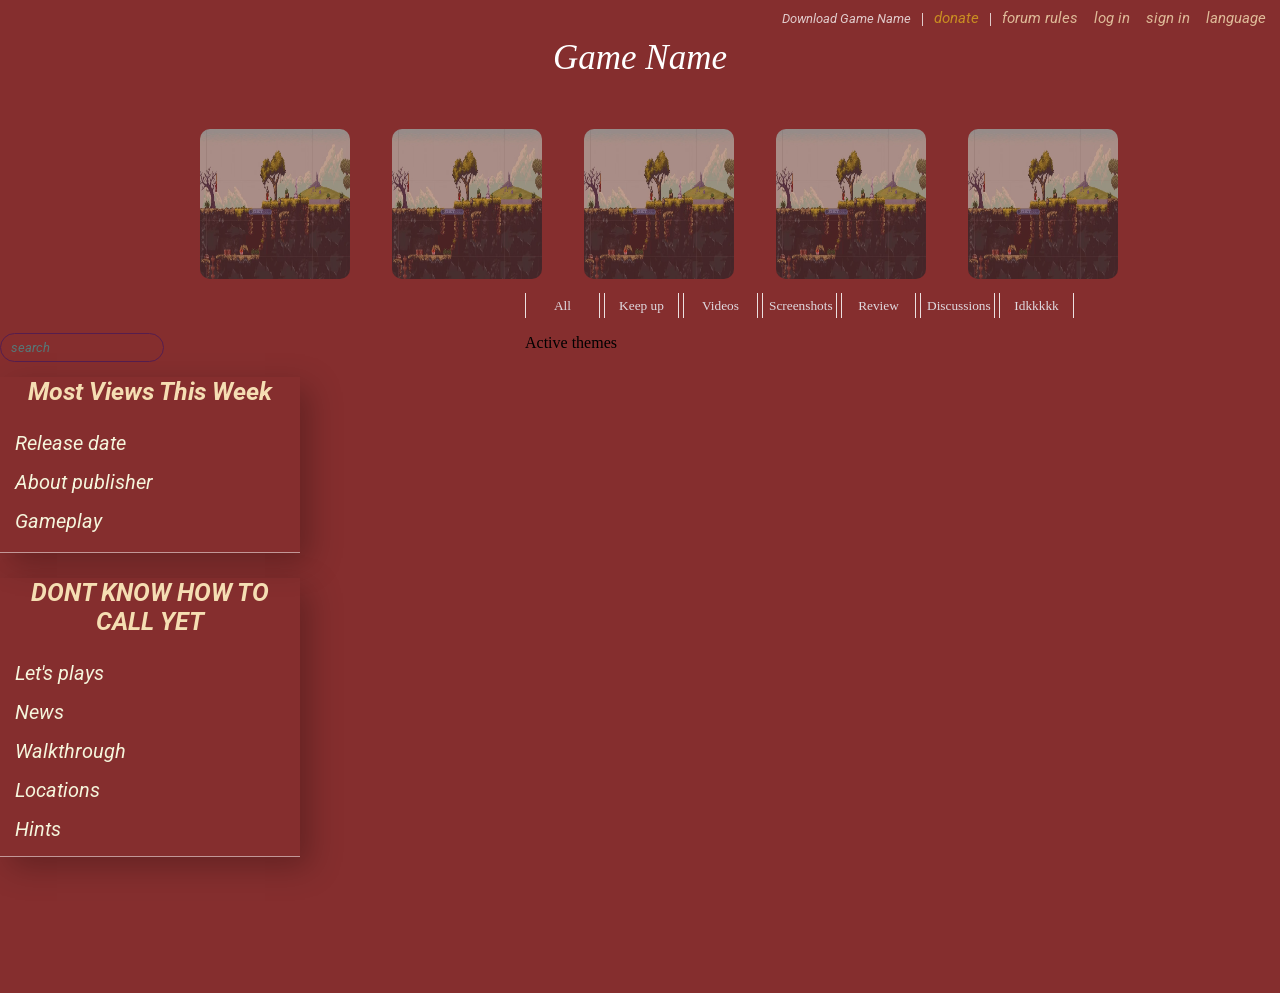
==== index.html @ 547705e0 "Add files via upload" ====
<!DOCTYPE html>
<html lang="en">
<head>
    <meta charset="UTF-8">
    <meta http-equiv="X-UA-Compatible" content="IE=edge">
    <meta name="viewport" content="width=device-width, initial-scale=1.0">
    <title>Forum 'bout my Game</title>
    <link rel = "stylesheet", href = "Forum.css">
    
    
</head>


<body style="background-color:rgb(133, 46, 46);">

        <article class="Buttons_Right">

            <button class="download">
                Download Game Name
            </button>
            
            <p class="line">
                |
            </p>

            <button class="donate">
                donate
            </button>

            <p class="line">
                |
            </p>

            <button class="rules">
                forum rules
            </button>

            <button class="LogIn">
                log in
            </button>

            <button class="SignIn">
                sign in
            </button>

            <button class="Lng">
                language
            </button>
        </article>

    <article class="Title">
            <button class = "GameName">Game Name</button> <br>
            <img src = "Images/WechatIMG253.jpeg" class = "img">
            <img src = "Images/WechatIMG253.jpeg" class = "img">
            <img src = "Images/WechatIMG253.jpeg" class = "img">
            <img src = "Images/WechatIMG253.jpeg" class = "img">
            <img src = "Images/WechatIMG253.jpeg" class = "img">

            <link rel="preconnect" href="https://fonts.googleapis.com">
            <link rel="preconnect" href="https://fonts.gstatic.com" crossorigin>
            <link href="https://fonts.googleapis.com/css2?family=Mynerve&family=Roboto:ital,wght@1,300;1,500;1,900&display=swap" rel="stylesheet"> 
            <link rel="preconnect" href="https://fonts.googleapis.com">
            <link rel="preconnect" href="https://fonts.gstatic.com" crossorigin>
            <link href="https://fonts.googleapis.com/css2?family=Dosis:wght@300&family=Mynerve&family=Roboto:ital,wght@1,300;1,500;1,900&display=swap" rel="stylesheet">     
    </article>

    <article class="Tags">
        <button class="Tag">
            All
        </button>
        <button class="Tag">
            Keep up
        </button>
        <button class="Tag">
            Videos
        </button>
        <button class="Tag">
            Screenshots
        </button>
        <button class="Tag">
            Review
        </button>
        <button class="Tag">
            Discussions
        </button>
        <button class="Tag">
            Idkkkkk
        </button>

        <section class="line1">
            <p class="active_themes">
                Active themes
            </p>
        </section>

    </article>

    

   

    <article class="Views">
        <input type = "text" placeholder="search" class = "Searchbar_Views">
        <section class ="ViewsSection">



            <a class = "WeekTop3" href = "">
                Most Views This Week
            </a>
            
                <a class = "TopOneWeek" href = "">
                    Release date
                </a>

                <a class = "TopTwoWeek" href = "https://vk.com/leohuleblya">
                    About publisher
                </a>

                <a class = "TopThreeWeek" href = "">
                    Gameplay
                </a>


        </section>

        <section class = "TopicsSection">
            <p class="Topics">
                DONT KNOW HOW TO CALL YET
            </p>


            <a href="" class = "LetsPlays">
                Let's plays
            </a>

            <a href="" class = "News">
                News
            </a>

            <a href="" class = "Walkthrough">
                Walkthrough
            </a>

            <a href="" class="Locations">
                Locations
            </a>

            <a href="" class="Hints">
                Hints
            </a>
        </section>
        
        
        
    </article>



    
    





</body>






</html>
---- Forum.css ----
.Buttons_Right{
    text-align: right;
}
.LogIn, .SignIn,.Lng, .rules{
    background-color: inherit;
    color: wheat;
    opacity: 0.8;
    font-size: 15px;
    transition: all 0.15s;
    border: none;
    display: inline-block;
    font-family: Roboto;
    font-style: italic;
    
}
.LogIn:hover, .SignIn:hover, .rules:hover{
    cursor: pointer;
    opacity: 1;
}
.donate{
    background-color: inherit;
    color: goldenrod;
    border: none;
    font-family: Roboto;
    font-style: italic;
    opacity: 0.8;
    font-size: 15px;
    transition: all 0.15s;
}
.donate:hover{
    cursor: pointer;
    opacity: 1;
}
.Lng:hover{
    background-color: indianred;
    padding-bottom: 100px;
    cursor: pointer;
    transition: 0.75s;
}
.download{
    background-color: inherit;
    border: none;
    color: white;
    font-family: Roboto;
    font-style: italic;
    opacity: 0.75;
    text-align: center;
    transition: all 0.15s;
}
.download:hover{
    opacity: 1;
    cursor: pointer;
}
.line{
    display: inline-block;
    margin: 0;
    color: white;
    font-size: 15px;
    padding-bottom: 10px;
}
.Title, .GameName {
    display: -moz-grid-group;
    text-align: center;
    place-items: center;
    transition: all 0.15s;
}
.GameName{
    background-color: inherit;
    border: none;
    font-size: 35px;
    color:white;
    font-style: italic;
    transition: all 0.5s;
    font-family: Whereas;
}
.GameName:hover{
    text-decoration: underline;
    cursor: pointer;
}
.bout-game{
    color: aliceblue;
    text-align: center;
    margin-bottom: 0;
    font-family: Roboto;
}
.img{

    /*Position & scale*/
    width: 150px;
    height: 150px;
    margin-left: 38px;
    margin-top: 50px;
    /*Design*/
    opacity: 0.55;
    border-radius: 10px;
    transition: all 0.15s;
}
.img:hover{
    cursor: pointer;
    opacity: 0.85;
}
.img:active{
    height: 175px;
    width: 175px;
    opacity: 1;
}
.Tags{
    height: 700px;
    border-style: none;
    margin-top: 10px;
    border-width: 1px;
    text-align: left;
    width: 900px;
    position: absolute; left: 525px;
}
.Tag{
    height: 25px;
    width: 75px;
    background-color: inherit;
    color: aliceblue;
    border-width: 1px;
    display: inline;
    border-color: white;
    border-top-style: none;
    border-bottom-style: none;
    border-right-style: solid;
    opacity: 0.85;
    font-family: Whereas;
    transition: all 0.15s;
}
.Tag:hover{
    cursor: pointer;
    opacity: 1;
    background-color:rgb(100, 175, 175);
    
}
.Tag:focus{
    border-style: solid;
    border-color: white;
    background-color:rgb(100, 175, 175);
    opacity: 1;
    border-radius: 7px;
}
.line1{
    margin-top: 10px;
}
.screen{
    margin-top: 15px;
    width: 75px;
    height: 75px;
    display: block;
}
.Searchbar_Views{
    width: 150px;
    height: 25px;
    border-radius: 50px;
    border-style: solid;
    background-color: inherit;
    border-width: 1px;
    border-color:darkblue;
    padding-left: 10px;
    opacity: 0.35;
    -webkit-text-fill-color:cyan;
    font-family: Roboto;
    font-style: italic;
    margin-bottom: 15px;
    display: inline;
    outline : none;
    transition: all 0.15s;
}
.Searchbar_Views:hover{
    background-color: grey;
    opacity: 0.9;
    border-style: none;
    box-shadow: 1px 5px 1px 3px;
}
.Views{
    width: 300px;
    height: 500px;
    margin-top: 50px;
    position: absolute; left : 0;
    display: inline;
}
.ViewsSection{
    box-shadow: 10px 10px 30px rgba(0, 0, 0, 0.25);
    border-bottom-style: solid;
    border-color: rgba(255, 255, 255, 0.5);
    border-width: 1px;
    height: 175px;
}
.WeekTop3{
    font-size: 25px;
    font-weight: bold;
    text-align: center;
    color:wheat;
    font-style: italic;
    display: block;
    text-decoration: none;
    margin-bottom: 25px;
    font-family: Roboto;
}
.WeekTop3:hover{
    text-decoration: underline;
    cursor: pointer;
}
.TopOneWeek, .TopTwoWeek, .TopThreeWeek{
    color: beige;
    font-size: 20px;
    margin-bottom: 15px;
    text-decoration:none;
    display: block;
    margin-left: 5px;
    font-family: Roboto;
    font-style: italic;
    width: 150px;
    padding-left: 10px;
    transition: all 0.25s;
}
.TopOneWeek:hover, .TopTwoWeek:hover, .TopThreeWeek:hover{
    cursor: pointer;
    background-color:rgba(160, 160, 160, 0.5);
    border-radius: 7px;
}
.TopOneWeek:active, .TopTwoWeek:active, .TopThreeWeek:active{
    background-color:rgba(125, 125, 125, 0.8);
}
.TopicsSection{
    box-shadow: 10px 10px 30px rgba(0, 0, 0, 0.25);
    border-bottom-style: solid;
    border-color: rgba(255, 255, 255, 0.5);
    border-width: 1px;

}
.Topics{
    display: grid;
    font-size: 25px;
    font-weight: bold;
    text-align: center;
    color:wheat;
    font-style: italic;
    text-decoration: none;
    margin-bottom: 25px;
    font-family: Roboto;
}
.Topics:hover{
    text-decoration: underline;
    cursor: pointer;
}
.LetsPlays, .News, .Walkthrough, .Locations, .Hints{
    display: grid;
    color: beige;
    font-size: 20px;
    margin-bottom: 15px;
    text-decoration:none;
    margin-left: 5px;
    font-family:Roboto;
    font-style: italic;
    width: 150px;
    padding-left: 10px;
    transition: all 0.15s;
}
.LetsPlays:hover, .News:hover, .Walkthrough:hover, .Locations:hover, .Hints:hover{
    cursor: pointer;
    background-color:rgba(160, 160, 160, 0.5);
    border-radius: 7px;
}
.LetsPlays:active, .News:active, .Walkthrough:active, .Locations:active, .Hints:active{
    background-color:rgba(125, 125, 125, 0.8);
}
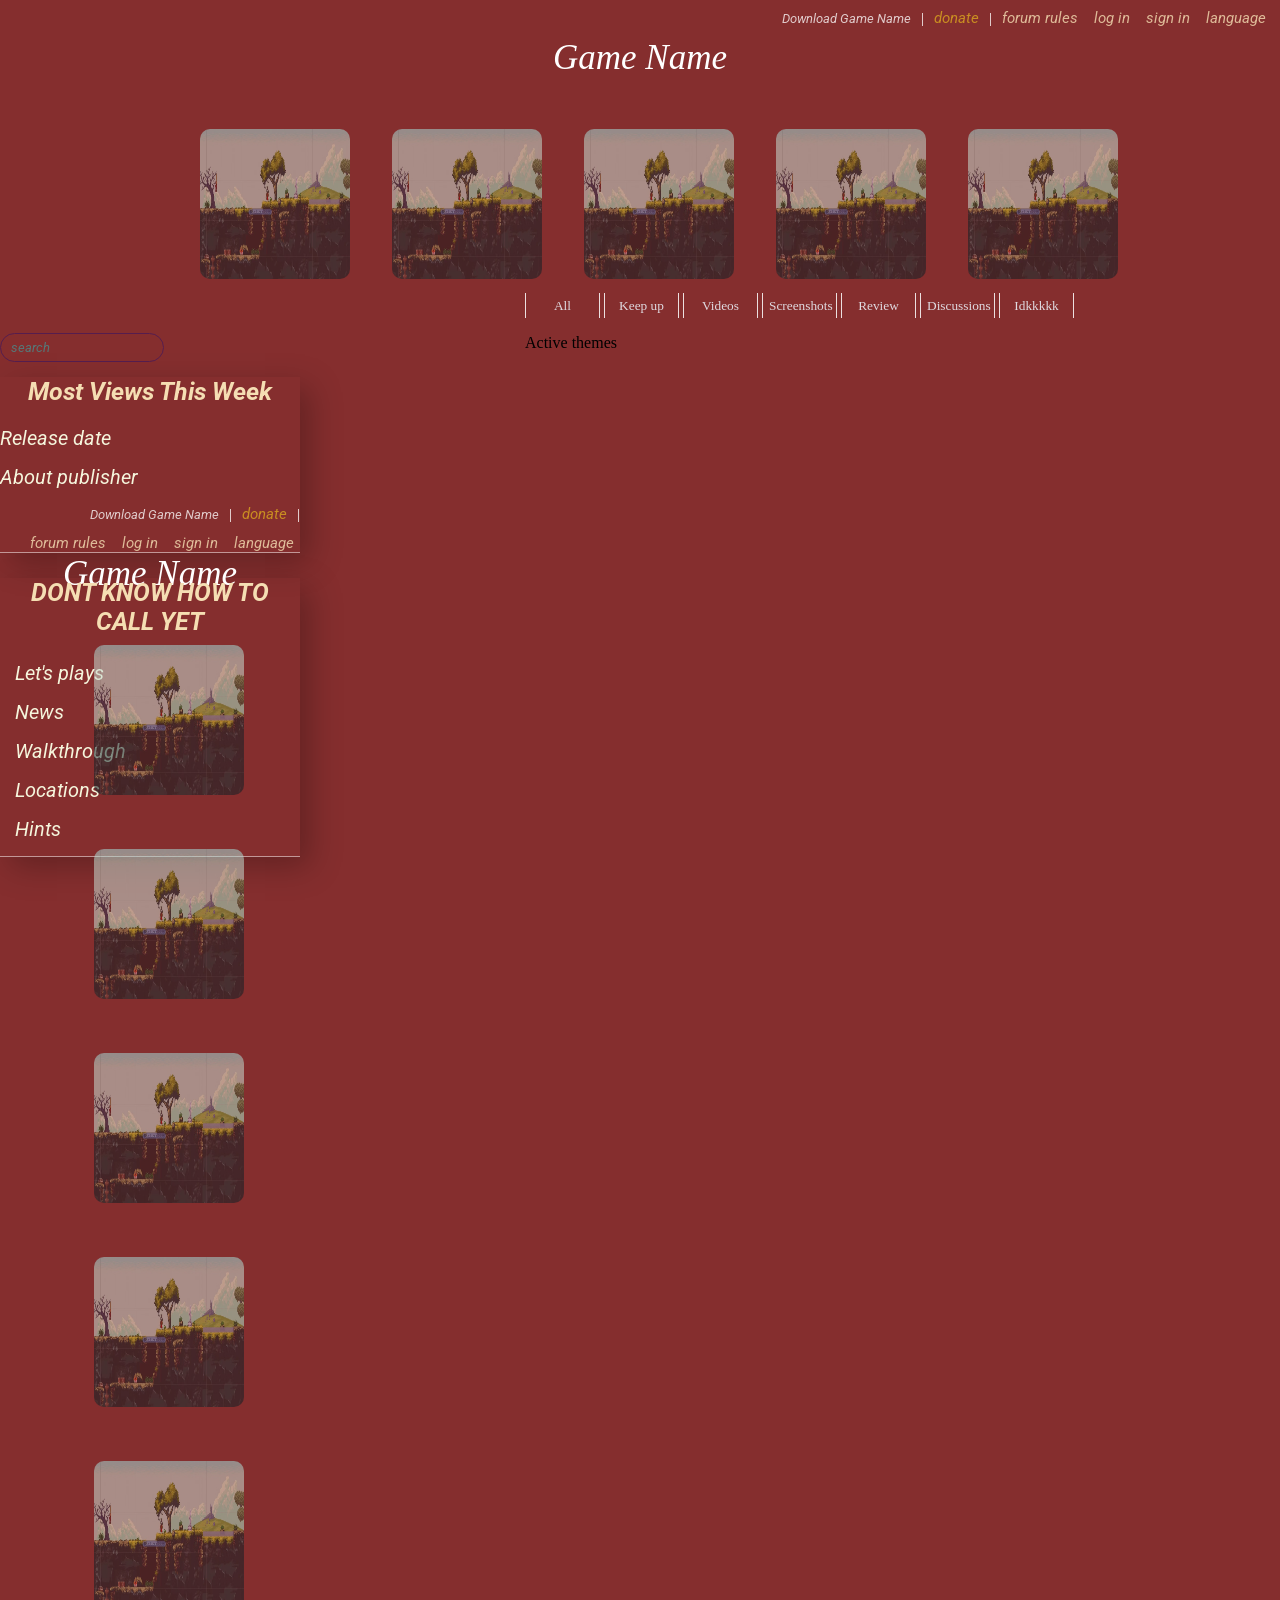
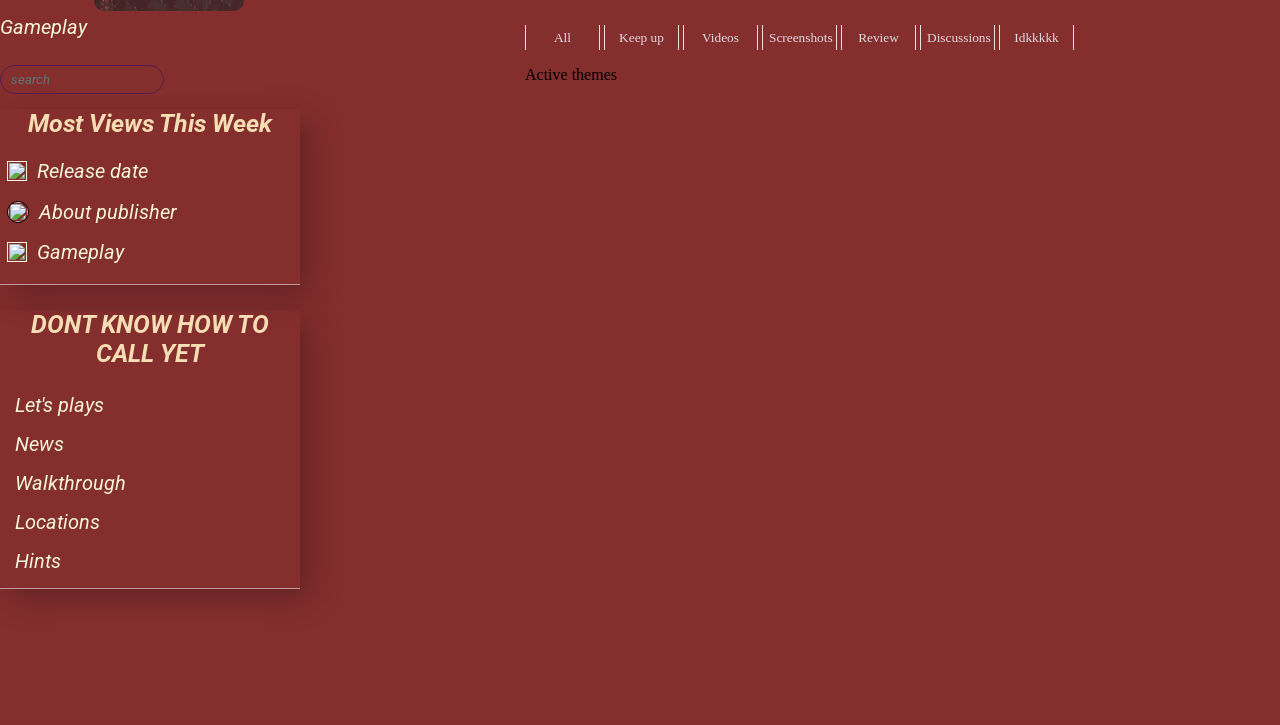
==== commit 96143b3f: "Update index.html" ====
--- a/index.html
+++ b/index.html
@@ -116,8 +116,136 @@
                 <a class = "TopTwoWeek" href = "https://vk.com/leohuleblya">
                     About publisher
                 </a>
-
+<!DOCTYPE html>
+<html lang="en">
+<head>
+    <meta charset="UTF-8">
+    <meta http-equiv="X-UA-Compatible" content="IE=edge">
+    <meta name="viewport" content="width=device-width, initial-scale=1.0">
+    <title>Forum 'bout my Game</title>
+    <link rel = "stylesheet", href = "Forum.css">
+    
+    
+</head>
+
+
+<body style="background-color:rgb(133, 46, 46);">
+
+        <article class="Buttons_Right">
+
+            <button class="download">
+                Download Game Name
+            </button>
+            
+            <p class="line">
+                |
+            </p>
+
+            <button class="donate">
+                donate
+            </button>
+
+            <p class="line">
+                |
+            </p>
+
+            <button class="rules">
+                forum rules
+            </button>
+
+            <button class="LogIn">
+                log in
+            </button>
+
+            <button class="SignIn">
+                sign in
+            </button>
+
+            <button class="Lng">
+                language
+            </button>
+        </article>
+
+    <article class="Title">
+            <button class = "GameName">Game Name</button> <br>
+            <img src = "Images/WechatIMG253.jpeg" class = "img">
+            <img src = "Images/WechatIMG253.jpeg" class = "img">
+            <img src = "Images/WechatIMG253.jpeg" class = "img">
+            <img src = "Images/WechatIMG253.jpeg" class = "img">
+            <img src = "Images/WechatIMG253.jpeg" class = "img">
+
+            <link rel="preconnect" href="https://fonts.googleapis.com">
+            <link rel="preconnect" href="https://fonts.gstatic.com" crossorigin>
+            <link href="https://fonts.googleapis.com/css2?family=Mynerve&family=Roboto:ital,wght@1,300;1,500;1,900&display=swap" rel="stylesheet"> 
+            <link rel="preconnect" href="https://fonts.googleapis.com">
+            <link rel="preconnect" href="https://fonts.gstatic.com" crossorigin>
+            <link href="https://fonts.googleapis.com/css2?family=Dosis:wght@300&family=Mynerve&family=Roboto:ital,wght@1,300;1,500;1,900&display=swap" rel="stylesheet">     
+    </article>
+
+    <article class="Tags">
+        <button class="Tag">
+            All
+        </button>
+        <button class="Tag">
+            Keep up
+        </button>
+        <button class="Tag">
+            Videos
+        </button>
+        <button class="Tag">
+            Screenshots
+        </button>
+        <button class="Tag">
+            Review
+        </button>
+        <button class="Tag">
+            Discussions
+        </button>
+        <button class="Tag">
+            Idkkkkk
+        </button>
+
+        <section class="line1">
+            <p class="active_themes">
+                Active themes
+            </p>
+        </section>
+
+    </article>
+
+    
+
+   
+
+    <article class="Views">
+        <input type = "text" placeholder="search" class = "Searchbar_Views">
+        <section class ="ViewsSection">
+
+
+
+            <a class = "WeekTop3" href = "">
+                Most Views This Week
+            </a>
+            
+                
+                
+
+                <a class = "TopOneWeek" href = "">
+                <img src = "Images/calл.png" class = "tags_img">
+                    Release date
+                </a>
+
+                
+
+                <a class = "TopTwoWeek" href = "https://vk.com/leohuleblya">
+                <img src = "Images/png-transparent-logo-person-user-person-icon-rectangle-photography-computer-wallpaper.png" class = "persona_img">
+                    About publisher
+                </a>
+
+
+                
                 <a class = "TopThreeWeek" href = "">
+                <img src = "Images/19-197893_joystick-joystick-icon-png-transparent-png.png" class = "gameplay_img">
                     Gameplay
                 </a>
 
@@ -171,4 +299,59 @@
 
 
 
-</html>+</html>
+                <a class = "TopThreeWeek" href = "">
+                    Gameplay
+                </a>
+
+
+        </section>
+
+        <section class = "TopicsSection">
+            <p class="Topics">
+                DONT KNOW HOW TO CALL YET
+            </p>
+
+
+            <a href="" class = "LetsPlays">
+                Let's plays
+            </a>
+
+            <a href="" class = "News">
+                News
+            </a>
+
+            <a href="" class = "Walkthrough">
+                Walkthrough
+            </a>
+
+            <a href="" class="Locations">
+                Locations
+            </a>
+
+            <a href="" class="Hints">
+                Hints
+            </a>
+        </section>
+        
+        
+        
+    </article>
+
+
+
+    
+    
+
+
+
+
+
+</body>
+
+
+
+
+
+
+</html>
--- a/Forum.css
+++ b/Forum.css
@@ -196,7 +196,7 @@
     font-style: italic;
     display: block;
     text-decoration: none;
-    margin-bottom: 25px;
+    margin-bottom: 20px;
     font-family: Roboto;
 }
 .WeekTop3:hover{
@@ -206,16 +206,35 @@
 .TopOneWeek, .TopTwoWeek, .TopThreeWeek{
     color: beige;
     font-size: 20px;
+    text-decoration:none;
+    display: inline-block;
+    font-family: Roboto;
+    font-style: italic;
+    width: 200px;
     margin-bottom: 15px;
-    text-decoration:none;
-    display: block;
-    margin-left: 5px;
-    font-family: Roboto;
-    font-style: italic;
-    width: 150px;
-    padding-left: 10px;
     transition: all 0.25s;
 }
+
+.tags_img, .persona_img, .gameplay_img{
+    width: 20px;
+    height: 20px;
+    position: relative; top:3px;
+    margin-right: 5px;
+    margin-left: 7px;
+
+}
+
+.persona_img{
+    border-style: solid;
+    border-width: 1px;
+    border-color: black;
+    border-radius: 30px;
+
+}
+
+
+
+
 .TopOneWeek:hover, .TopTwoWeek:hover, .TopThreeWeek:hover{
     cursor: pointer;
     background-color:rgba(160, 160, 160, 0.5);
@@ -274,4 +293,3 @@
 
 
 
-
--- a/Forum.css
+++ b/Forum.css
@@ -196,7 +196,7 @@
     font-style: italic;
     display: block;
     text-decoration: none;
-    margin-bottom: 25px;
+    margin-bottom: 20px;
     font-family: Roboto;
 }
 .WeekTop3:hover{
@@ -206,16 +206,35 @@
 .TopOneWeek, .TopTwoWeek, .TopThreeWeek{
     color: beige;
     font-size: 20px;
+    text-decoration:none;
+    display: inline-block;
+    font-family: Roboto;
+    font-style: italic;
+    width: 200px;
     margin-bottom: 15px;
-    text-decoration:none;
-    display: block;
-    margin-left: 5px;
-    font-family: Roboto;
-    font-style: italic;
-    width: 150px;
-    padding-left: 10px;
     transition: all 0.25s;
 }
+
+.tags_img, .persona_img, .gameplay_img{
+    width: 20px;
+    height: 20px;
+    position: relative; top:3px;
+    margin-right: 5px;
+    margin-left: 7px;
+
+}
+
+.persona_img{
+    border-style: solid;
+    border-width: 1px;
+    border-color: black;
+    border-radius: 30px;
+
+}
+
+
+
+
 .TopOneWeek:hover, .TopTwoWeek:hover, .TopThreeWeek:hover{
     cursor: pointer;
     background-color:rgba(160, 160, 160, 0.5);
@@ -274,4 +293,3 @@
 
 
 
-
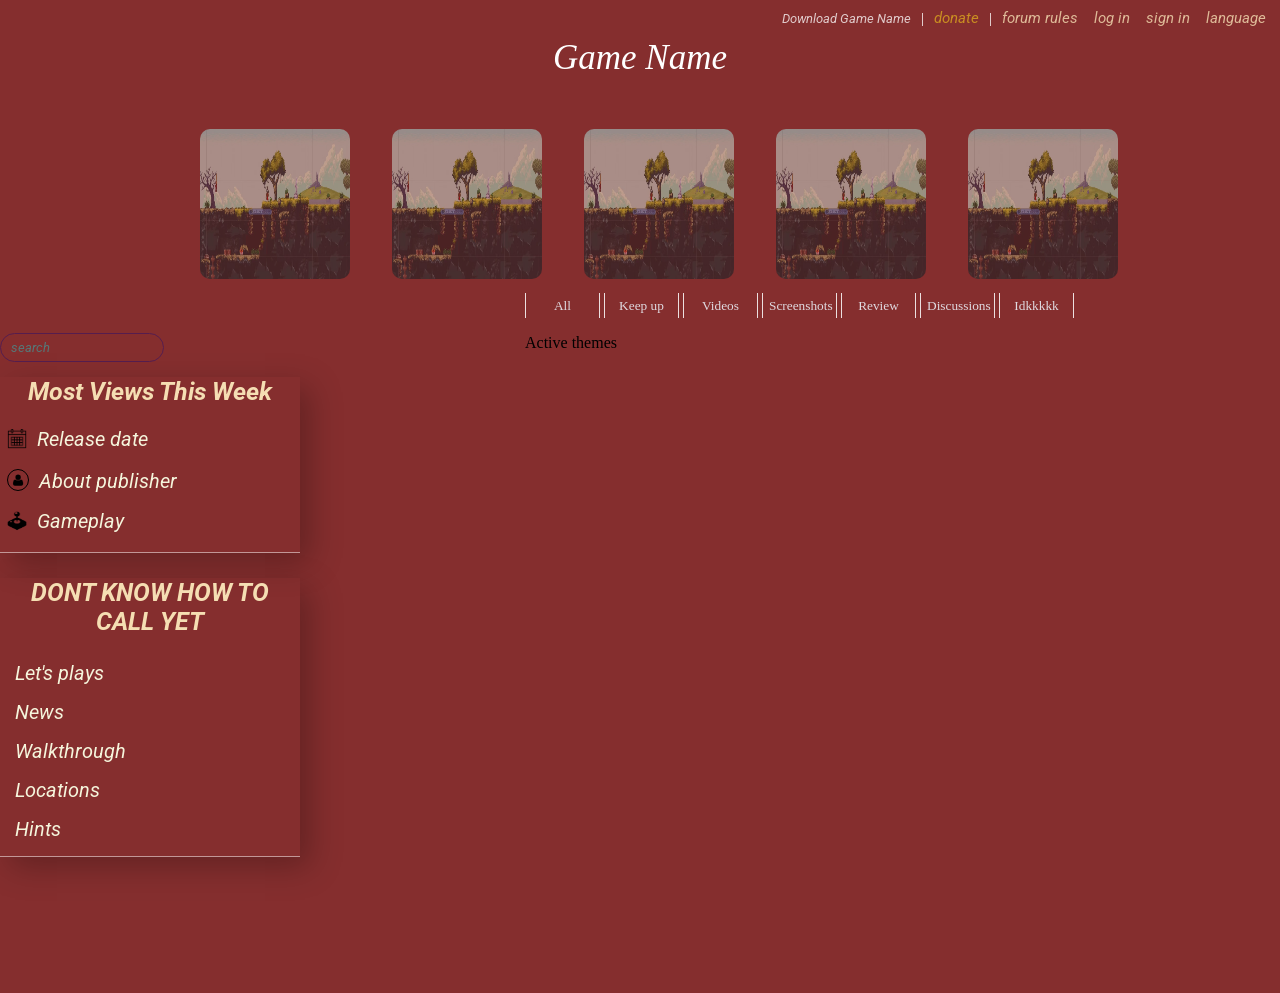
==== commit c4a02bb9: "Update index.html" ====
--- a/index.html
+++ b/index.html
@@ -1,121 +1,3 @@
-<!DOCTYPE html>
-<html lang="en">
-<head>
-    <meta charset="UTF-8">
-    <meta http-equiv="X-UA-Compatible" content="IE=edge">
-    <meta name="viewport" content="width=device-width, initial-scale=1.0">
-    <title>Forum 'bout my Game</title>
-    <link rel = "stylesheet", href = "Forum.css">
-    
-    
-</head>
-
-
-<body style="background-color:rgb(133, 46, 46);">
-
-        <article class="Buttons_Right">
-
-            <button class="download">
-                Download Game Name
-            </button>
-            
-            <p class="line">
-                |
-            </p>
-
-            <button class="donate">
-                donate
-            </button>
-
-            <p class="line">
-                |
-            </p>
-
-            <button class="rules">
-                forum rules
-            </button>
-
-            <button class="LogIn">
-                log in
-            </button>
-
-            <button class="SignIn">
-                sign in
-            </button>
-
-            <button class="Lng">
-                language
-            </button>
-        </article>
-
-    <article class="Title">
-            <button class = "GameName">Game Name</button> <br>
-            <img src = "Images/WechatIMG253.jpeg" class = "img">
-            <img src = "Images/WechatIMG253.jpeg" class = "img">
-            <img src = "Images/WechatIMG253.jpeg" class = "img">
-            <img src = "Images/WechatIMG253.jpeg" class = "img">
-            <img src = "Images/WechatIMG253.jpeg" class = "img">
-
-            <link rel="preconnect" href="https://fonts.googleapis.com">
-            <link rel="preconnect" href="https://fonts.gstatic.com" crossorigin>
-            <link href="https://fonts.googleapis.com/css2?family=Mynerve&family=Roboto:ital,wght@1,300;1,500;1,900&display=swap" rel="stylesheet"> 
-            <link rel="preconnect" href="https://fonts.googleapis.com">
-            <link rel="preconnect" href="https://fonts.gstatic.com" crossorigin>
-            <link href="https://fonts.googleapis.com/css2?family=Dosis:wght@300&family=Mynerve&family=Roboto:ital,wght@1,300;1,500;1,900&display=swap" rel="stylesheet">     
-    </article>
-
-    <article class="Tags">
-        <button class="Tag">
-            All
-        </button>
-        <button class="Tag">
-            Keep up
-        </button>
-        <button class="Tag">
-            Videos
-        </button>
-        <button class="Tag">
-            Screenshots
-        </button>
-        <button class="Tag">
-            Review
-        </button>
-        <button class="Tag">
-            Discussions
-        </button>
-        <button class="Tag">
-            Idkkkkk
-        </button>
-
-        <section class="line1">
-            <p class="active_themes">
-                Active themes
-            </p>
-        </section>
-
-    </article>
-
-    
-
-   
-
-    <article class="Views">
-        <input type = "text" placeholder="search" class = "Searchbar_Views">
-        <section class ="ViewsSection">
-
-
-
-            <a class = "WeekTop3" href = "">
-                Most Views This Week
-            </a>
-            
-                <a class = "TopOneWeek" href = "">
-                    Release date
-                </a>
-
-                <a class = "TopTwoWeek" href = "https://vk.com/leohuleblya">
-                    About publisher
-                </a>
 <!DOCTYPE html>
 <html lang="en">
 <head>
@@ -300,58 +182,3 @@
 
 
 </html>
-                <a class = "TopThreeWeek" href = "">
-                    Gameplay
-                </a>
-
-
-        </section>
-
-        <section class = "TopicsSection">
-            <p class="Topics">
-                DONT KNOW HOW TO CALL YET
-            </p>
-
-
-            <a href="" class = "LetsPlays">
-                Let's plays
-            </a>
-
-            <a href="" class = "News">
-                News
-            </a>
-
-            <a href="" class = "Walkthrough">
-                Walkthrough
-            </a>
-
-            <a href="" class="Locations">
-                Locations
-            </a>
-
-            <a href="" class="Hints">
-                Hints
-            </a>
-        </section>
-        
-        
-        
-    </article>
-
-
-
-    
-    
-
-
-
-
-
-</body>
-
-
-
-
-
-
-</html>
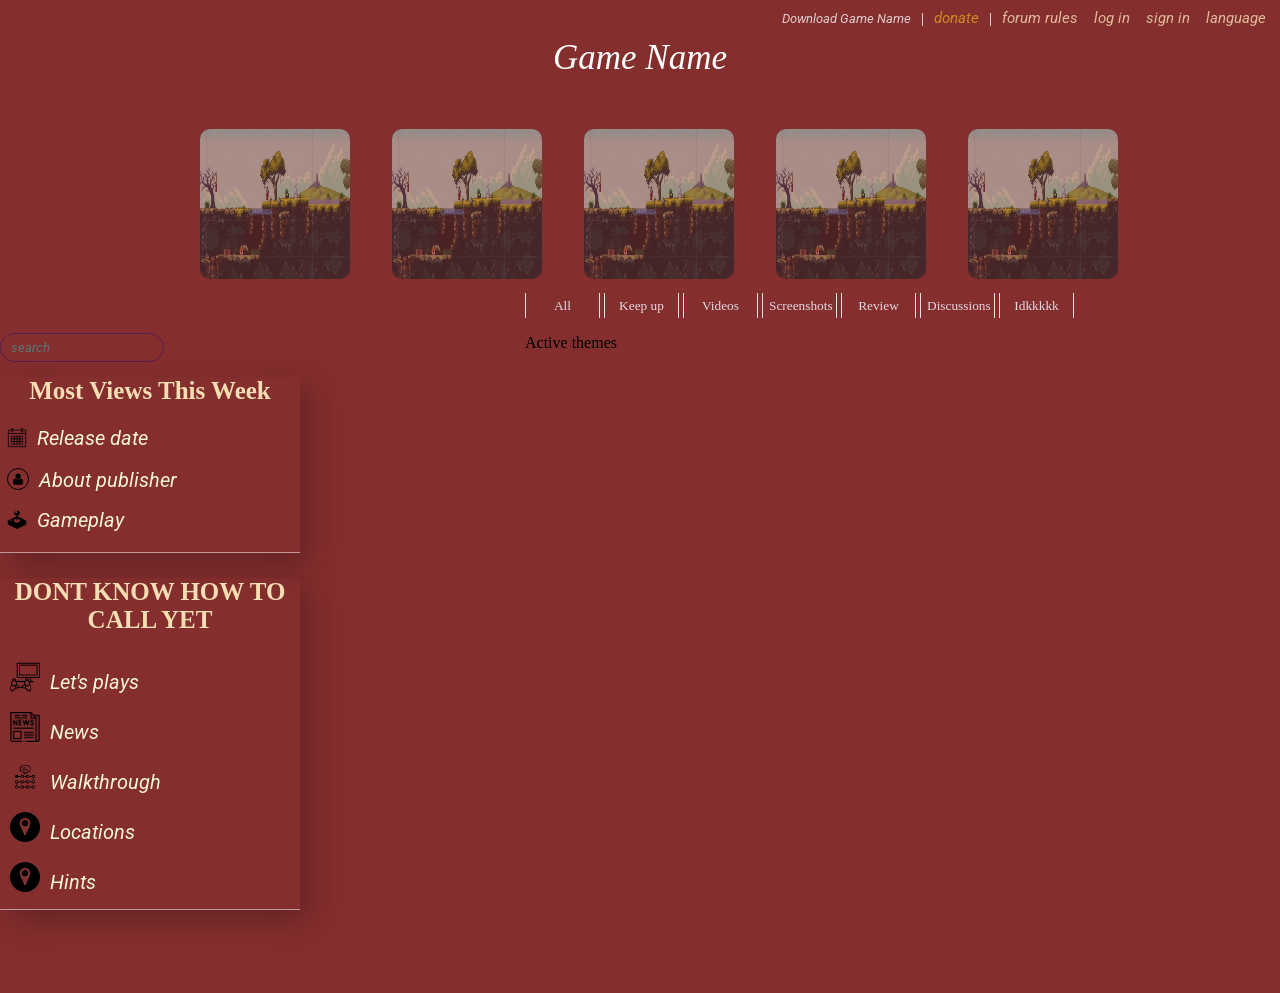
==== commit 5d39ee37: "Update index.html" ====
--- a/index.html
+++ b/index.html
@@ -141,22 +141,27 @@
 
 
             <a href="" class = "LetsPlays">
+                <img src="Images/letsplay.png" class = "letsplays_img">
                 Let's plays
             </a>
 
             <a href="" class = "News">
+                <img src="Images/news.png" class = "news_img">
                 News
             </a>
 
             <a href="" class = "Walkthrough">
+                <img src="Images/wt.png" class = "locs_img">
                 Walkthrough
             </a>
 
             <a href="" class="Locations">
+                <img src="Images/nn.png" class = "news_img">
                 Locations
             </a>
 
             <a href="" class="Hints">
+                <img src="Images/nn.png" class = "news_img">
                 Hints
             </a>
         </section>
--- a/Forum.css
+++ b/Forum.css
@@ -193,7 +193,6 @@
     font-weight: bold;
     text-align: center;
     color:wheat;
-    font-style: italic;
     display: block;
     text-decoration: none;
     margin-bottom: 20px;
@@ -232,9 +231,6 @@
 
 }
 
-
-
-
 .TopOneWeek:hover, .TopTwoWeek:hover, .TopThreeWeek:hover{
     cursor: pointer;
     background-color:rgba(160, 160, 160, 0.5);
@@ -256,28 +252,36 @@
     font-weight: bold;
     text-align: center;
     color:wheat;
-    font-style: italic;
     text-decoration: none;
     margin-bottom: 25px;
     font-family: Roboto;
+    
 }
 .Topics:hover{
     text-decoration: underline;
     cursor: pointer;
 }
 .LetsPlays, .News, .Walkthrough, .Locations, .Hints{
-    display: grid;
+    display: inline-block;
     color: beige;
     font-size: 20px;
     margin-bottom: 15px;
     text-decoration:none;
     margin-left: 5px;
-    font-family:Roboto;
-    font-style: italic;
-    width: 150px;
-    padding-left: 10px;
-    transition: all 0.15s;
-}
+    font-family: Roboto;
+    font-style: italic;
+    width: 200px;
+    padding-left: 5px;
+    transition: all 0.15s;
+}
+
+.letsplays_img, .news_img, .locs_img{
+    width: 30px;
+    height: 30px;
+    margin-right: 5px;
+    position: relative; top:3px;
+}
+
 .LetsPlays:hover, .News:hover, .Walkthrough:hover, .Locations:hover, .Hints:hover{
     cursor: pointer;
     background-color:rgba(160, 160, 160, 0.5);
@@ -288,8 +292,3 @@
 }
 
 
-
-
-
-
-
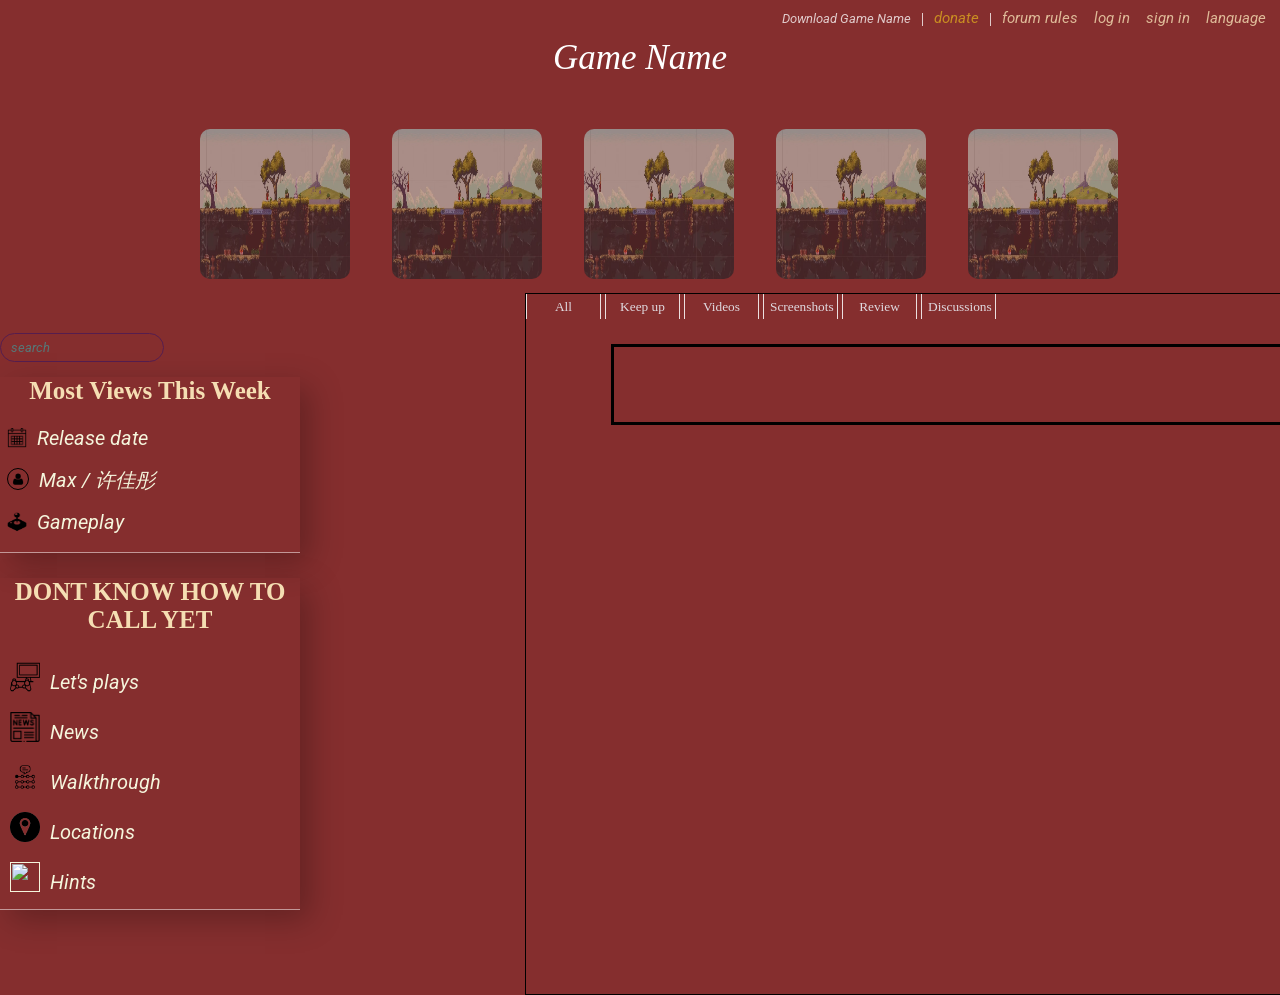
==== commit b90d6ff2: "Update index.html" ====
--- a/index.html
+++ b/index.html
@@ -1,19 +1,19 @@
 <!DOCTYPE html>
 <html lang="en">
 <head>
+
     <meta charset="UTF-8">
     <meta http-equiv="X-UA-Compatible" content="IE=edge">
     <meta name="viewport" content="width=device-width, initial-scale=1.0">
     <title>Forum 'bout my Game</title>
     <link rel = "stylesheet", href = "Forum.css">
     
-    
 </head>
 
 
 <body style="background-color:rgb(133, 46, 46);">
 
-        <article class="Buttons_Right">
+    <article class="Buttons_Right">
 
             <button class="download">
                 Download Game Name
@@ -46,7 +46,7 @@
             <button class="Lng">
                 language
             </button>
-        </article>
+    </article>
 
     <article class="Title">
             <button class = "GameName">Game Name</button> <br>
@@ -65,39 +65,44 @@
     </article>
 
     <article class="Tags">
-        <button class="Tag">
-            All
+
+        <button onclick = "ShowAll()" id = "Tag_all">
+            All 
         </button>
-        <button class="Tag">
+    
+        <button onclick = "ShowKeepUp()" id="Tag_keep_up">
             Keep up
         </button>
-        <button class="Tag">
-            Videos
+
+        <button onclick = "ShowVideos()" id="Tag_videos">
+            Videos 
         </button>
-        <button class="Tag">
+
+        <button onclick = "ShowScreenshots()" id="Tag_screenshots">
             Screenshots
         </button>
-        <button class="Tag">
+
+        <button onclick = "ShowReview()"id="Tag_review">
             Review
         </button>
-        <button class="Tag">
+
+        <button onclick = "ShowDiscussions()" id="Tag_discussions">
             Discussions
         </button>
-        <button class="Tag">
-            Idkkkkk
-        </button>
 
-        <section class="line1">
-            <p class="active_themes">
-                Active themes
-            </p>
-        </section>
+
+        <section class="one">
+            <p id = "idk">
+                idkidkidkidkidkidkidkidkidkidk
+                <br>idkidkidkidkidkidkidkidkidkidkidkidkidkidkidkidkidkidkidkidkidk
+
+            </p>        </section>
+        
+
+        
+        
 
     </article>
-
-    
-
-   
 
     <article class="Views">
         <input type = "text" placeholder="search" class = "Searchbar_Views">
@@ -119,9 +124,9 @@
 
                 
 
-                <a class = "TopTwoWeek" href = "https://vk.com/leohuleblya">
+                <a class = "TopTwoWeek" href = "Images/39350205c539afaa93a738915948f02.png">
                 <img src = "Images/png-transparent-logo-person-user-person-icon-rectangle-photography-computer-wallpaper.png" class = "persona_img">
-                    About publisher
+                    Max / 许佳彤
                 </a>
 
 
@@ -161,7 +166,7 @@
             </a>
 
             <a href="" class="Hints">
-                <img src="Images/nn.png" class = "news_img">
+                <img src="Images/hint.png" class = "news_img">
                 Hints
             </a>
         </section>
@@ -170,13 +175,7 @@
         
     </article>
 
-
-
     
-    
-
-
-
 
 
 </body>
@@ -186,4 +185,8 @@
 
 
 
+
+
+
+<script src="main.js"></script>
 </html>
--- a/Forum.css
+++ b/Forum.css
@@ -1,3 +1,65 @@
+.Tags{
+    height: 700px;
+    border-style: none;
+    margin-top: 10px;
+    border-width: 1px;
+    text-align: left;
+    width: 900px;
+    position: absolute; left: 525px;
+    border-style: solid;
+    display: inline;
+}
+#Tag_all, #Tag_keep_up, 
+#Tag_videos, #Tag_screenshots, 
+#Tag_review, #Tag_discussions{
+    height: 25px;
+    width: 75px;
+    background-color: inherit;
+    color: aliceblue;
+    border-width: 1px;
+    display: inline;
+    border-color: white;
+    border-top-style: none;
+    border-bottom-style: none;
+    border-right-style: solid;
+    opacity: 0.85;
+    font-family: Whereas;
+    transition: all 0.15s;
+}
+#Tag_all:hover, #Tag_keep_up:hover, 
+#Tag_videos:hover, #Tag_screenshots:hover, 
+#Tag_review:hover, #Tag_discussions:hover{
+    cursor: pointer;
+    opacity: 1;
+    background-color:rgb(100, 175, 175);
+}
+#Tag_all:focus, #Tag_keep_up:focus, 
+#Tag_videos:focus, #Tag_screenshots:focus, 
+#Tag_review:focus, #Tag_discussions:focus{
+    border-style: solid;
+    border-color: white;
+    background-color:rgb(100, 175, 175);
+    opacity: 1;
+    border-radius: 7px;
+}
+
+
+.one{
+    border-style: solid;
+    width: 700px;
+    height: 75px;
+    margin-left: 85px;
+    margin-top: 25px;
+    
+}
+
+#idk{
+    color:pink;
+    margin: 0;
+    display: none;
+    
+}
+
 .Buttons_Right{
     text-align: right;
 }
@@ -84,7 +146,6 @@
     font-family: Roboto;
 }
 .img{
-
     /*Position & scale*/
     width: 150px;
     height: 150px;
@@ -104,45 +165,12 @@
     width: 175px;
     opacity: 1;
 }
-.Tags{
-    height: 700px;
-    border-style: none;
-    margin-top: 10px;
-    border-width: 1px;
-    text-align: left;
-    width: 900px;
-    position: absolute; left: 525px;
-}
-.Tag{
-    height: 25px;
-    width: 75px;
-    background-color: inherit;
-    color: aliceblue;
-    border-width: 1px;
-    display: inline;
-    border-color: white;
-    border-top-style: none;
-    border-bottom-style: none;
-    border-right-style: solid;
-    opacity: 0.85;
-    font-family: Whereas;
-    transition: all 0.15s;
-}
-.Tag:hover{
-    cursor: pointer;
-    opacity: 1;
-    background-color:rgb(100, 175, 175);
-    
-}
-.Tag:focus{
-    border-style: solid;
-    border-color: white;
-    background-color:rgb(100, 175, 175);
-    opacity: 1;
-    border-radius: 7px;
-}
+
+
 .line1{
     margin-top: 10px;
+    color:white;
+    overflow: hidden;
 }
 .screen{
     margin-top: 15px;
@@ -291,4 +319,3 @@
     background-color:rgba(125, 125, 125, 0.8);
 }
 
-
